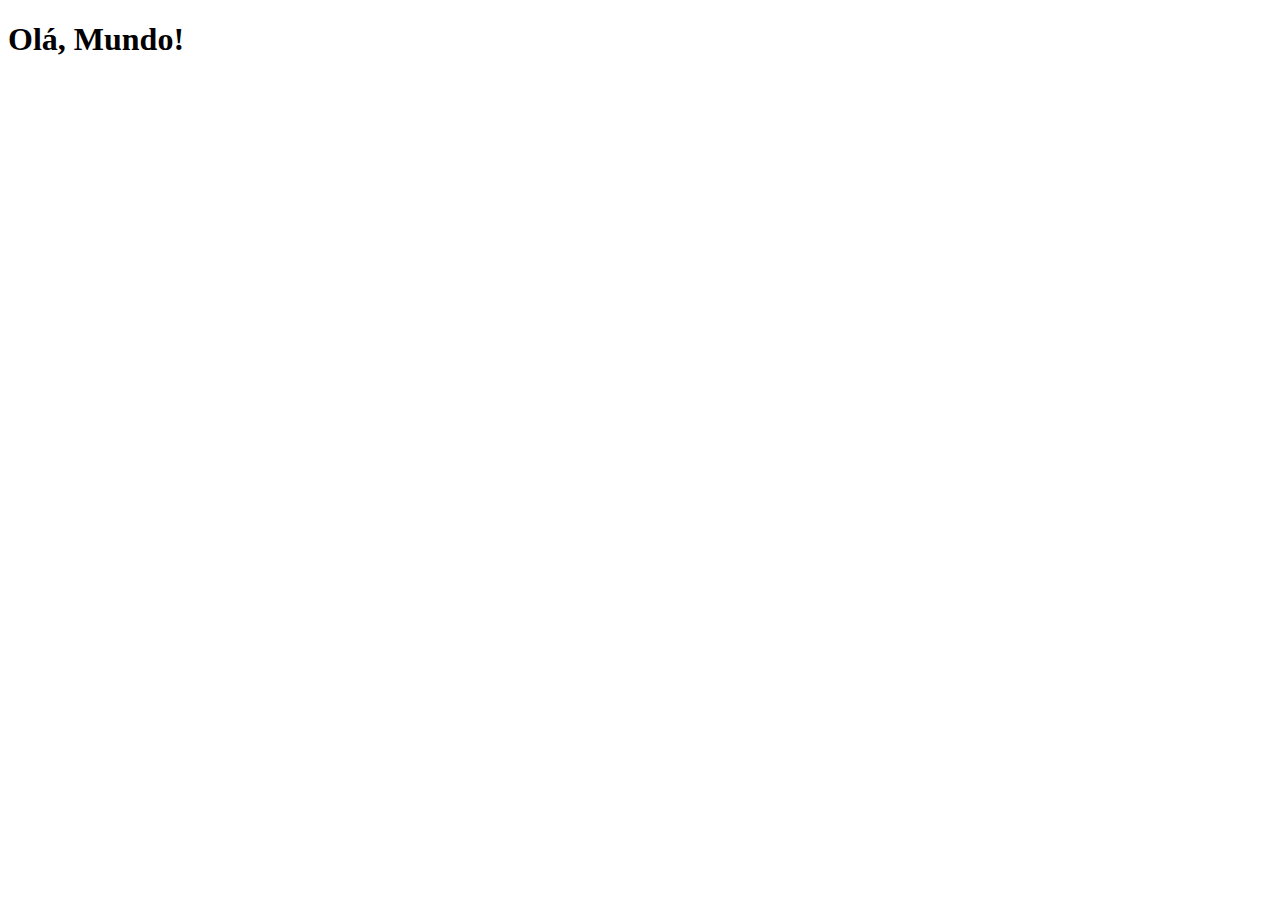
==== meu-site/index.html @ 018f5f00 "Alterando o index" ====
<!DOCTYPE html>
<html lang="en">
<head>
    <meta charset="UTF-8">
    <meta name="viewport" content="width=device-width, initial-scale=1.0">
    <title>Meu primeiro site no GitHub</title>
</head>
<body>
    <h1>Olá, Mundo!</h1>

</body>
</html>
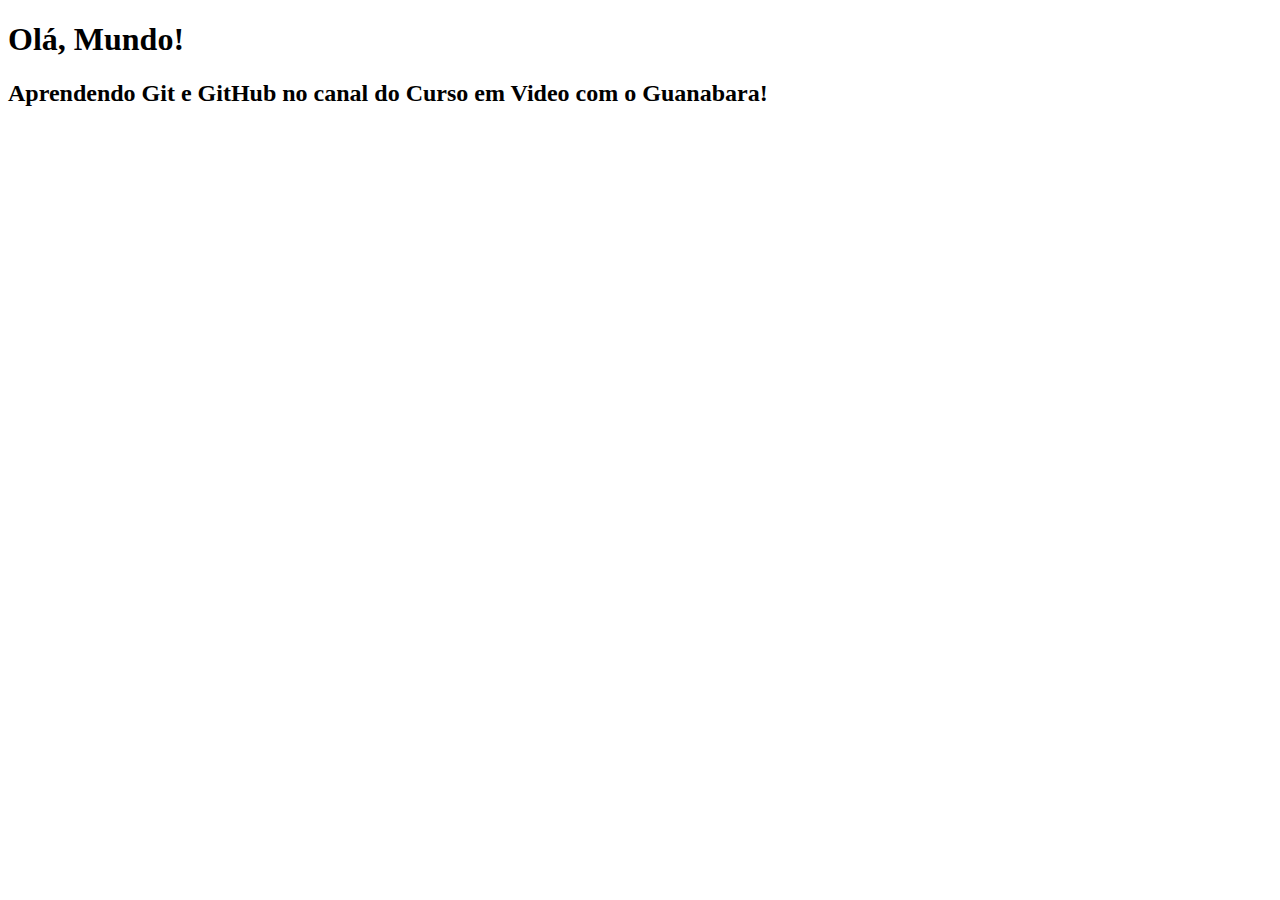
==== commit eab83607: "Alteracao no index" ====
--- a/meu-site/index.html
+++ b/meu-site/index.html
@@ -7,6 +7,7 @@
 </head>
 <body>
     <h1>Olá, Mundo!</h1>
-
+    <h2>Aprendendo Git e GitHub no canal do Curso em Video com o Guanabara!</h2>
+ 
 </body>
 </html>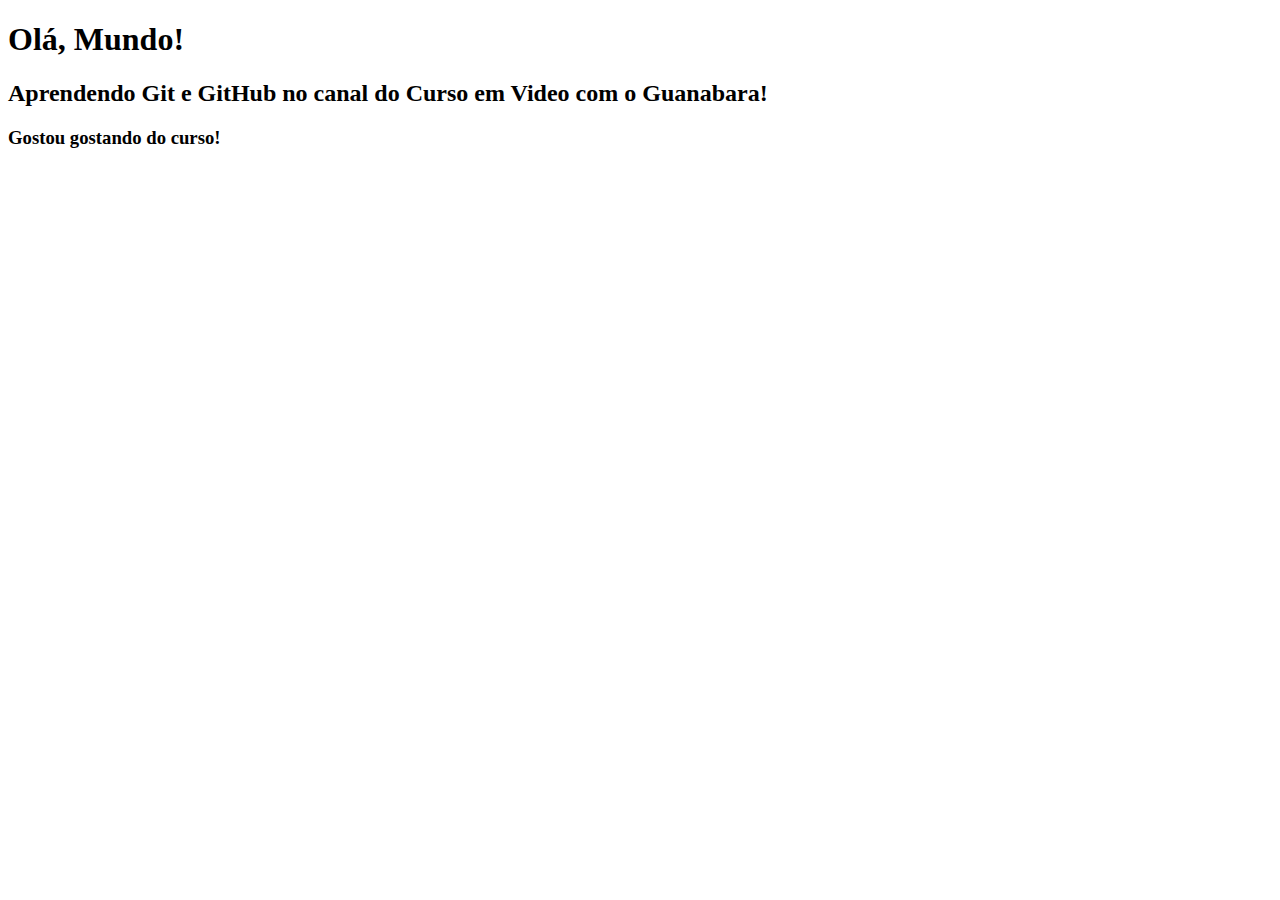
==== commit cff82631: "alteração de gostar" ====
--- a/meu-site/index.html
+++ b/meu-site/index.html
@@ -8,6 +8,8 @@
 <body>
     <h1>Olá, Mundo!</h1>
     <h2>Aprendendo Git e GitHub no canal do Curso em Video com o Guanabara!</h2>
+    <h3>Gostou gostando do curso!</h3>
+
  
 </body>
 </html>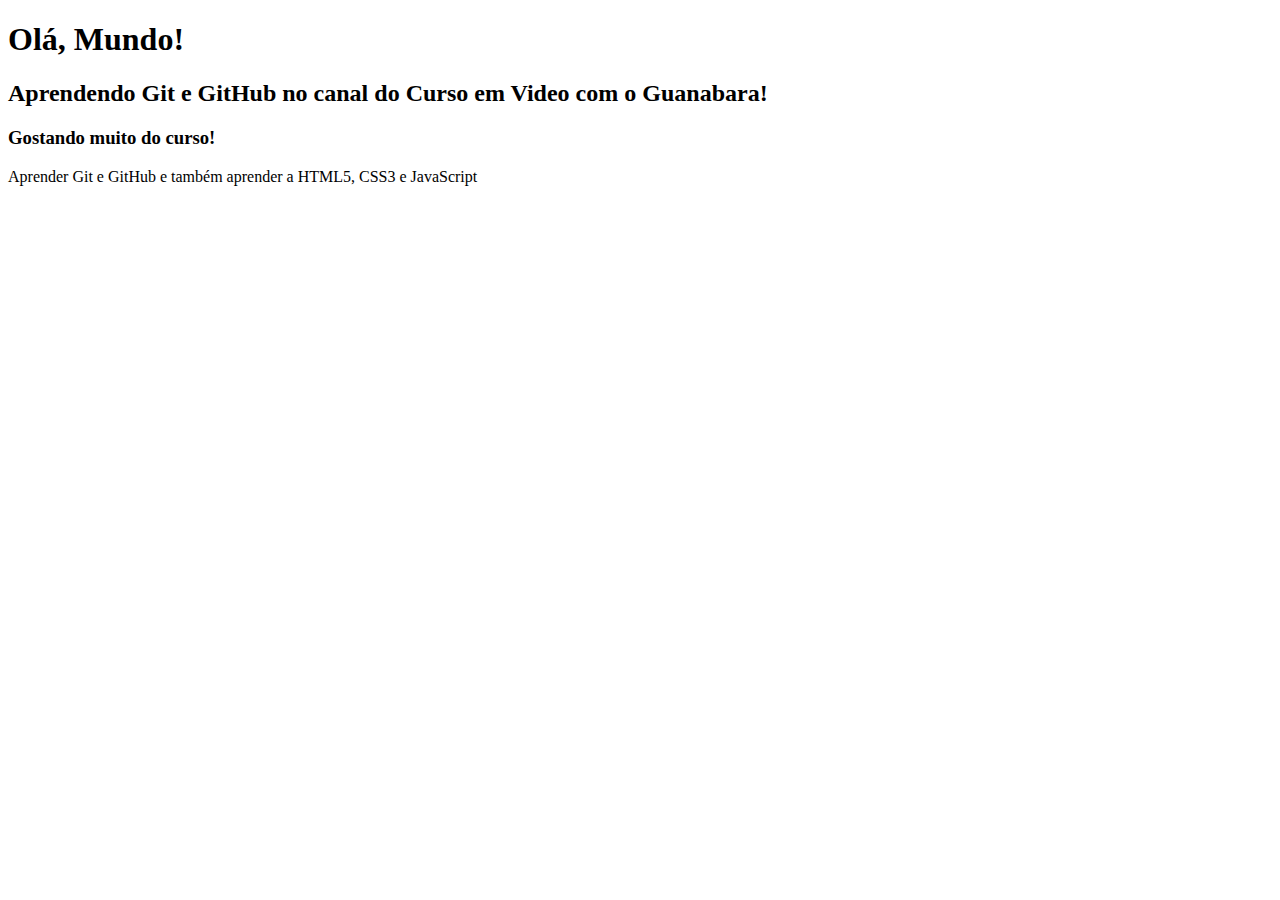
==== commit 4f0948b3: "Alterando diretamente do GitHub" ====
--- a/meu-site/index.html
+++ b/meu-site/index.html
@@ -8,8 +8,8 @@
 <body>
     <h1>Olá, Mundo!</h1>
     <h2>Aprendendo Git e GitHub no canal do Curso em Video com o Guanabara!</h2>
-    <h3>Gostou gostando do curso!</h3>
-
+    <h3>Gostando muito do curso!</h3>
+    <p> Aprender Git e GitHub e também aprender a HTML5, CSS3 e JavaScript </p> 
  
 </body>
-</html>+</html>
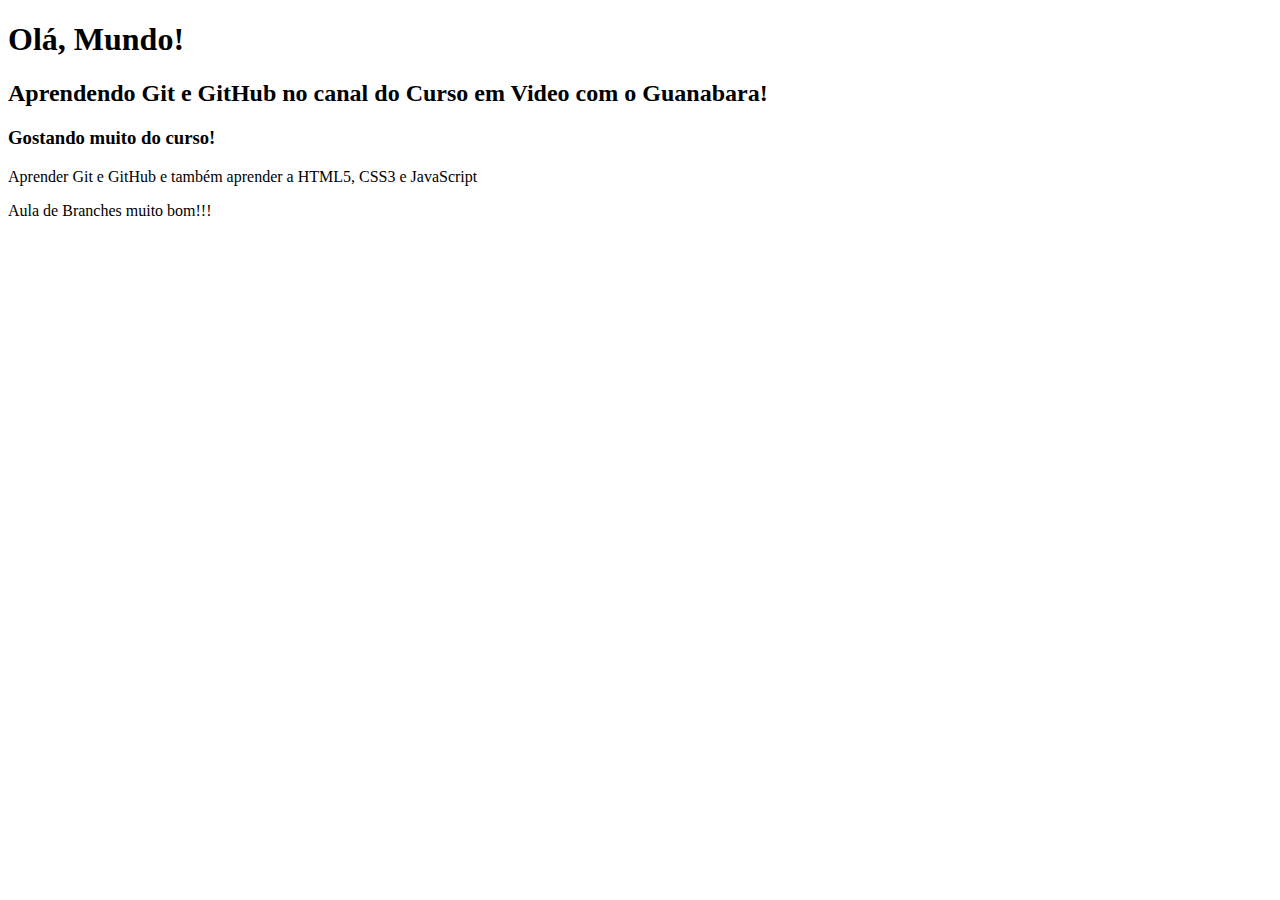
==== commit 9ee9a4cf: "Update index.html" ====
--- a/meu-site/index.html
+++ b/meu-site/index.html
@@ -10,6 +10,7 @@
     <h2>Aprendendo Git e GitHub no canal do Curso em Video com o Guanabara!</h2>
     <h3>Gostando muito do curso!</h3>
     <p> Aprender Git e GitHub e também aprender a HTML5, CSS3 e JavaScript </p> 
+    <p> Aula de Branches muito bom!!!</p>
  
 </body>
 </html>
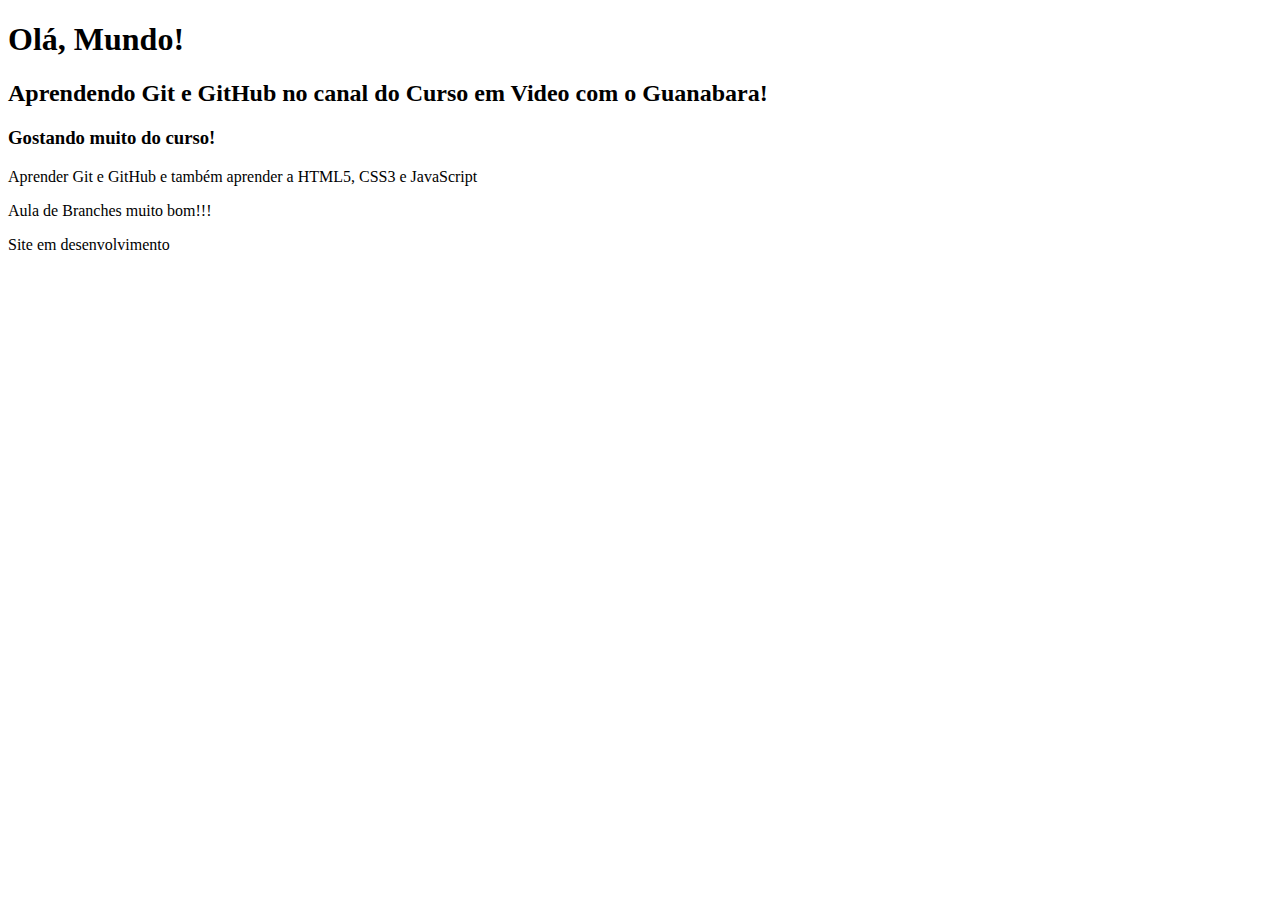
==== commit 38478499: "Padronizando" ====
--- a/meu-site/index.html
+++ b/meu-site/index.html
@@ -6,11 +6,20 @@
     <title>Meu primeiro site no GitHub</title>
 </head>
 <body>
+    <header> 
     <h1>Olá, Mundo!</h1>
     <h2>Aprendendo Git e GitHub no canal do Curso em Video com o Guanabara!</h2>
+    </header>
+
+    <section>
     <h3>Gostando muito do curso!</h3>
     <p> Aprender Git e GitHub e também aprender a HTML5, CSS3 e JavaScript </p> 
     <p> Aula de Branches muito bom!!!</p>
- 
+    </section>
+
+    <footer>
+       <p>Site em desenvolvimento</p>
+
+    </footer>
 </body>
 </html>
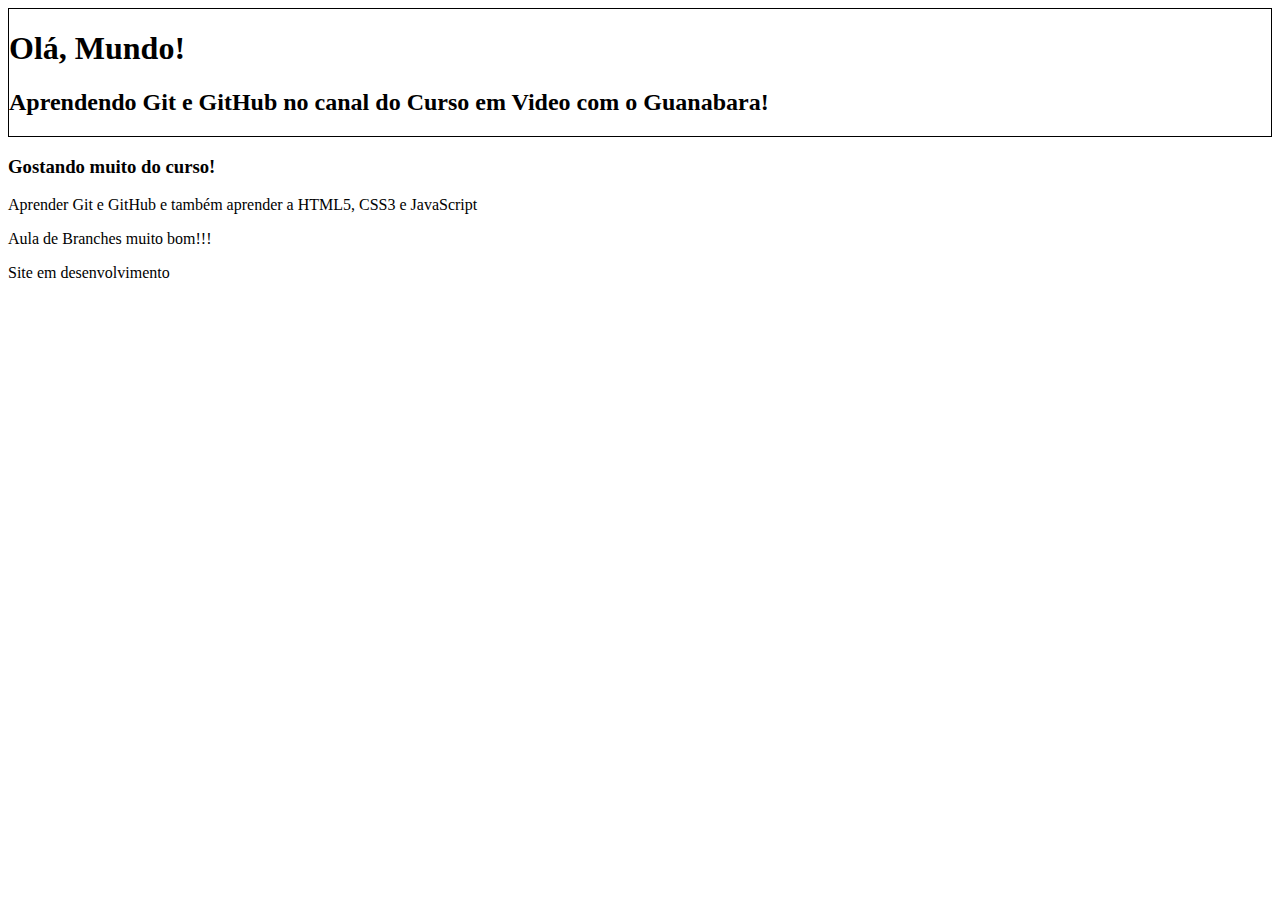
==== commit b92edbc1: "criando css" ====
--- a/meu-site/index.html
+++ b/meu-site/index.html
@@ -1,12 +1,13 @@
 <!DOCTYPE html>
-<html lang="en">
+<html lang="pt-br">
 <head>
     <meta charset="UTF-8">
     <meta name="viewport" content="width=device-width, initial-scale=1.0">
+    <link rel="stylesheet" href="./css/main.css">
     <title>Meu primeiro site no GitHub</title>
 </head>
 <body>
-    <header> 
+    <header class="cabecalho"> 
     <h1>Olá, Mundo!</h1>
     <h2>Aprendendo Git e GitHub no canal do Curso em Video com o Guanabara!</h2>
     </header>
--- a/meu-site/css/main.css
+++ b/meu-site/css/main.css
@@ -0,0 +1,3 @@
+.cabecalho {
+  border: 1px solid;
+}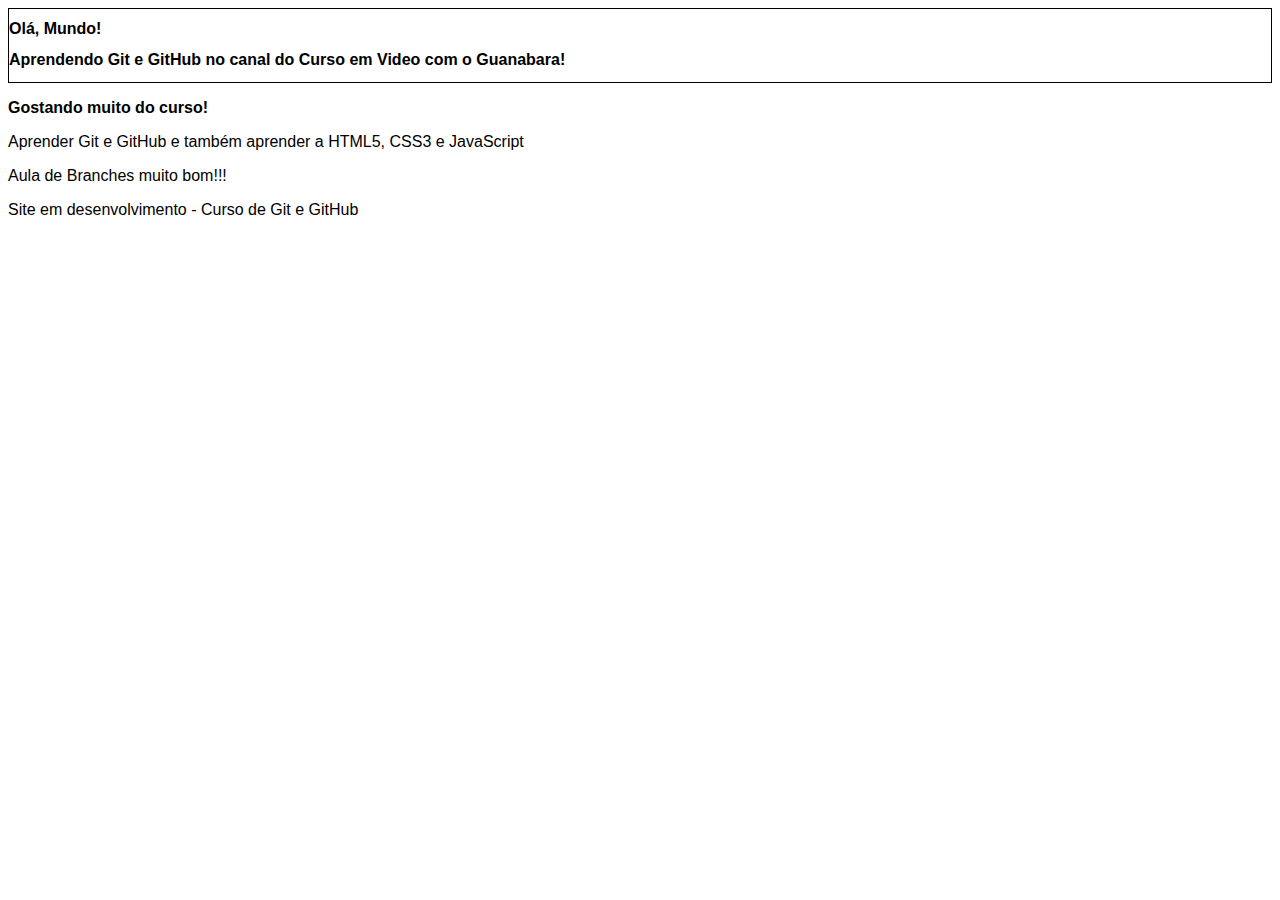
==== commit 01886f45: "Update index.html" ====
--- a/meu-site/index.html
+++ b/meu-site/index.html
@@ -19,7 +19,7 @@
     </section>
 
     <footer>
-       <p>Site em desenvolvimento</p>
+       <p>Site em desenvolvimento - Curso de Git e GitHub</p>
 
     </footer>
 </body>
--- a/meu-site/css/main.css
+++ b/meu-site/css/main.css
@@ -1,3 +1,8 @@
+* {
+  font-family: Arial, Helvetica, sans-serif;
+  font-size: 16px;
+}
 .cabecalho {
   border: 1px solid;
+
 }